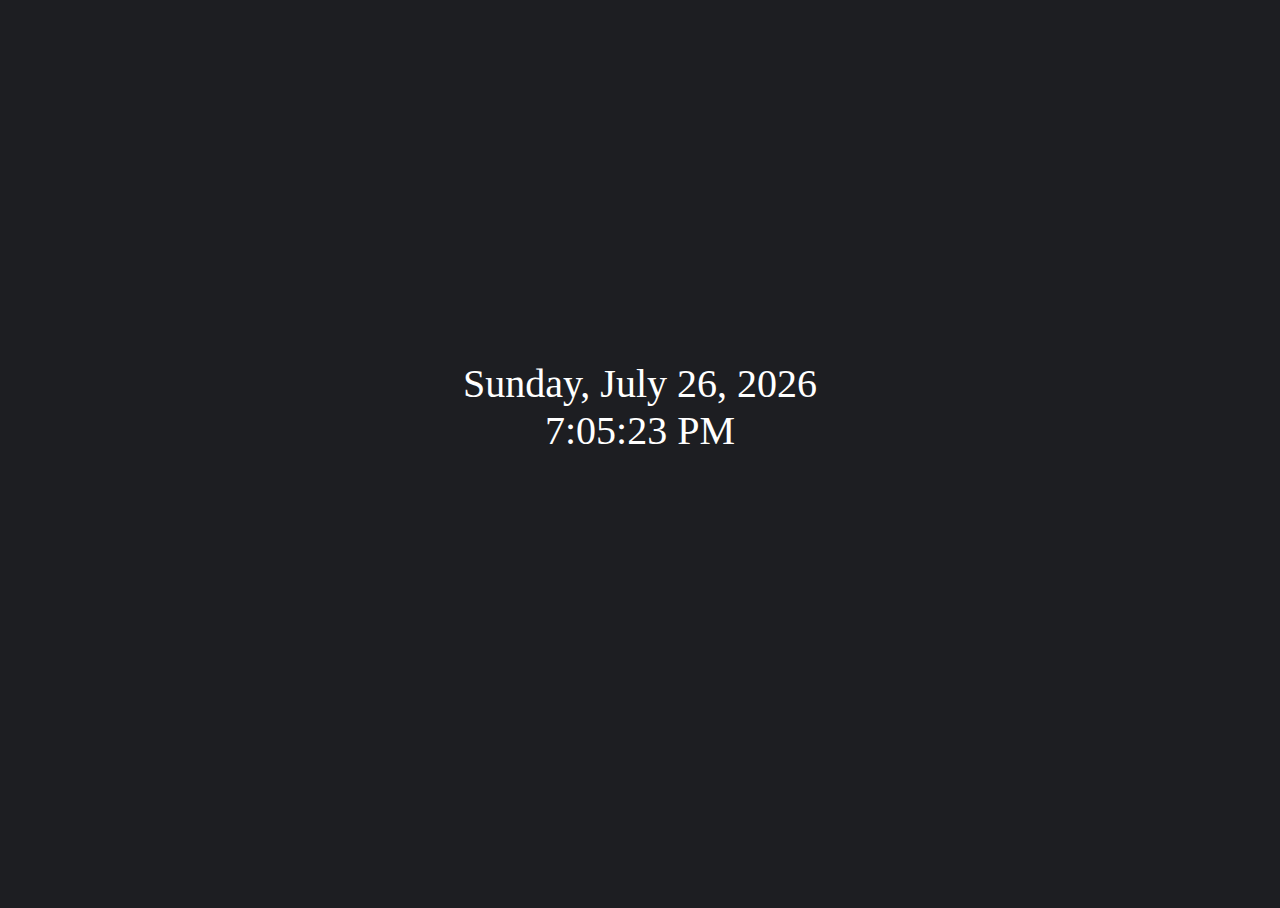
==== index.html @ 3c3d1f91 "Add files via upload" ====
<!DOCTYPE html>
<html lang="en" >
<head>
  <meta charset="UTF-8">
  <title>CodePen - Date and Time</title>
  <link rel="stylesheet" href="./style.css">

</head>
<body>
<!-- partial:index.partial.html -->
<div class="wrapper">
  <div id="date"></div>
  <div id="time"></div>
</div>
<!-- partial -->
  <script  src="./script.js"></script>

</body>
</html>
---- style.css ----
html,
body {
  height: 100%;
  width: 100%;
  background: #1D1E22;
}

.wrapper {
  position: absolute;
  top: 40%;
  left: 25%;
  right: 25%;
  
}

#date {
  color: white;
  text-align: center;
  font-size: 2.5em;
  }

#time {
  color: white;
  text-align: center;
  font-size: 2.5em;
  }
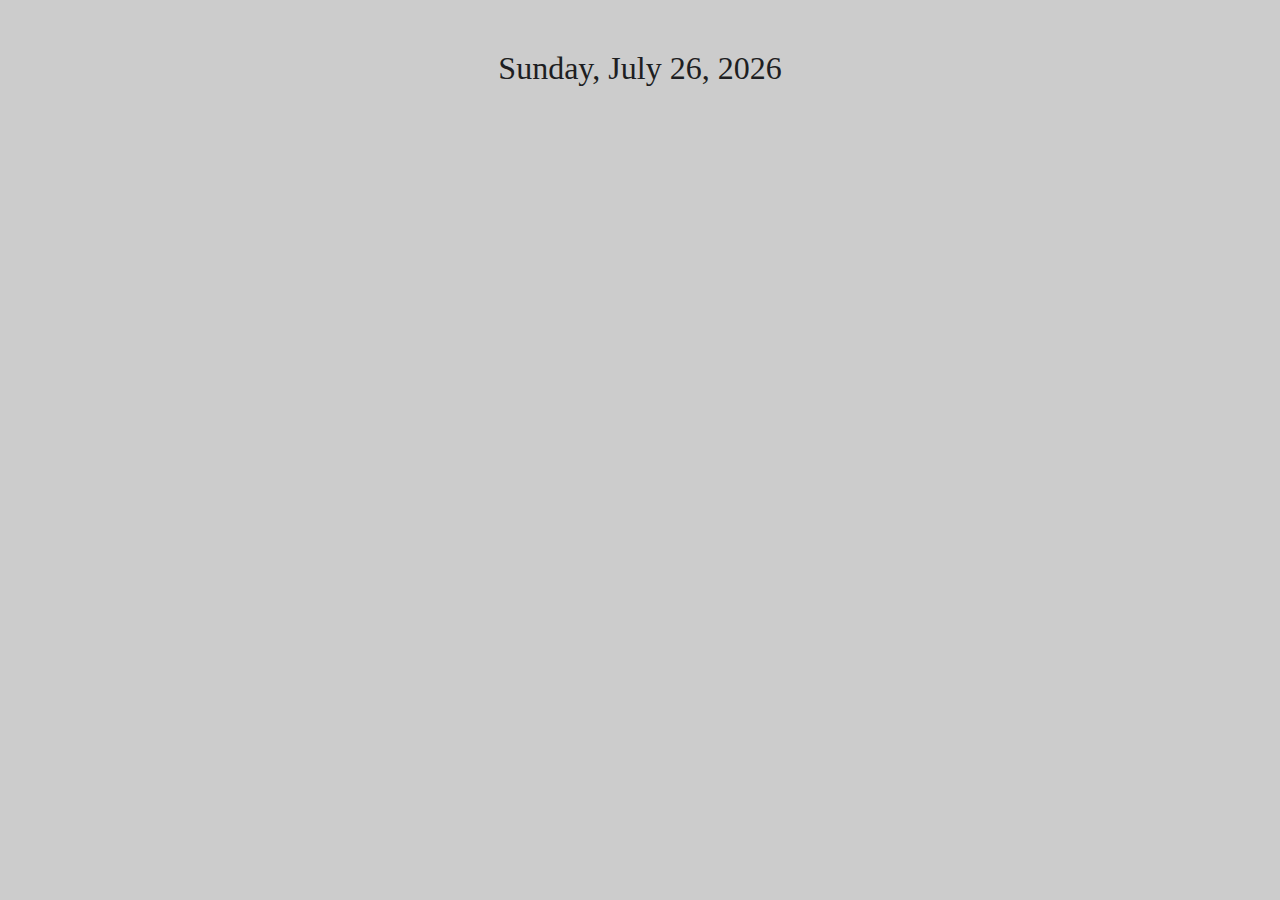
==== commit 89983f90: "Update index.html" ====
--- a/index.html
+++ b/index.html
@@ -4,16 +4,13 @@
   <meta charset="UTF-8">
   <title>CodePen - Date and Time</title>
   <link rel="stylesheet" href="./style.css">
-
 </head>
 <body>
 <!-- partial:index.partial.html -->
 <div class="wrapper">
   <div id="date"></div>
-  <div id="time"></div>
 </div>
 <!-- partial -->
   <script  src="./script.js"></script>
-
 </body>
 </html>
--- a/style.css
+++ b/style.css
@@ -1,26 +1,20 @@
-html,
+rehtml,
 body {
   height: 100%;
   width: 100%;
-  background: #1D1E22;
-}
+  background: #CCCCCC;
+  }
 
 .wrapper {
   position: absolute;
-  top: 40%;
-  left: 25%;
-  right: 25%;
-  
+  left: 50px;
+  top: 50px;
+  right:50px;
+  Bottom:50px;
 }
 
 #date {
-  color: white;
+  color: #1D1E22;
   text-align: center;
-  font-size: 2.5em;
-  }
-
-#time {
-  color: white;
-  text-align: center;
-  font-size: 2.5em;
-  }+  font-size: 32px;
+    }
